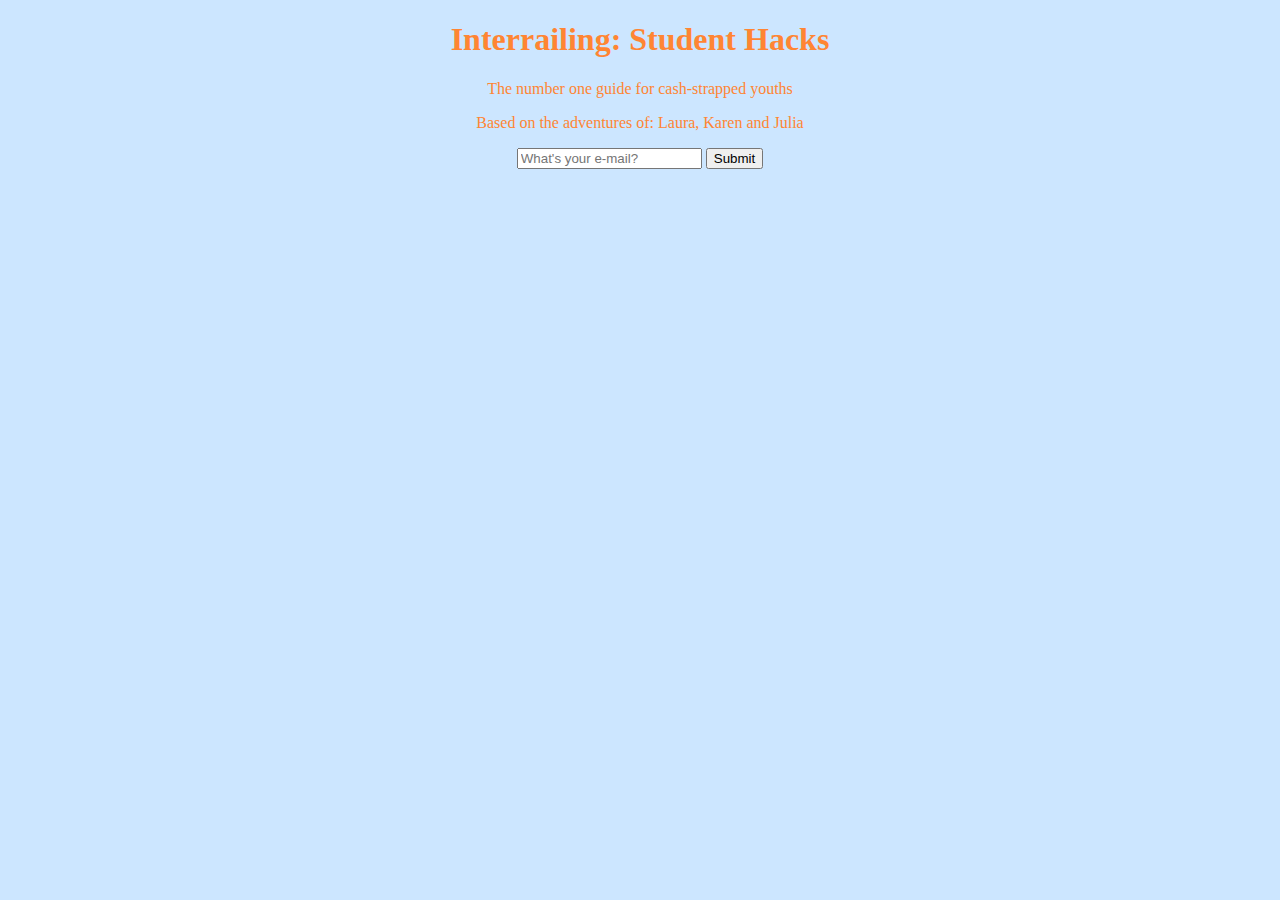
==== changes1.html @ 15ae0209 "Add files via upload" ====
<!DOCTYPE html>
<head>
<style>
	body {
		text-align: center;
		color:  #ff8533;
		font-size: 56; 
		background-color: #cce6ff;
		background-image: url("http://www.telegraph.co.uk/content/dam/Travel/2017/July/Venice-II-travel-Getty-xlarge.jpg");
	}
</style>
</head>
<html>
<body>

<h1>Interrailing: Student Hacks</h1>
<p>The number one guide for cash-strapped youths</p>
<p> Based on the adventures of: Laura, Karen and Julia </p>
<input type="email" placeholder="What's your e-mail?">
<input type="submit">
</body>
</html>
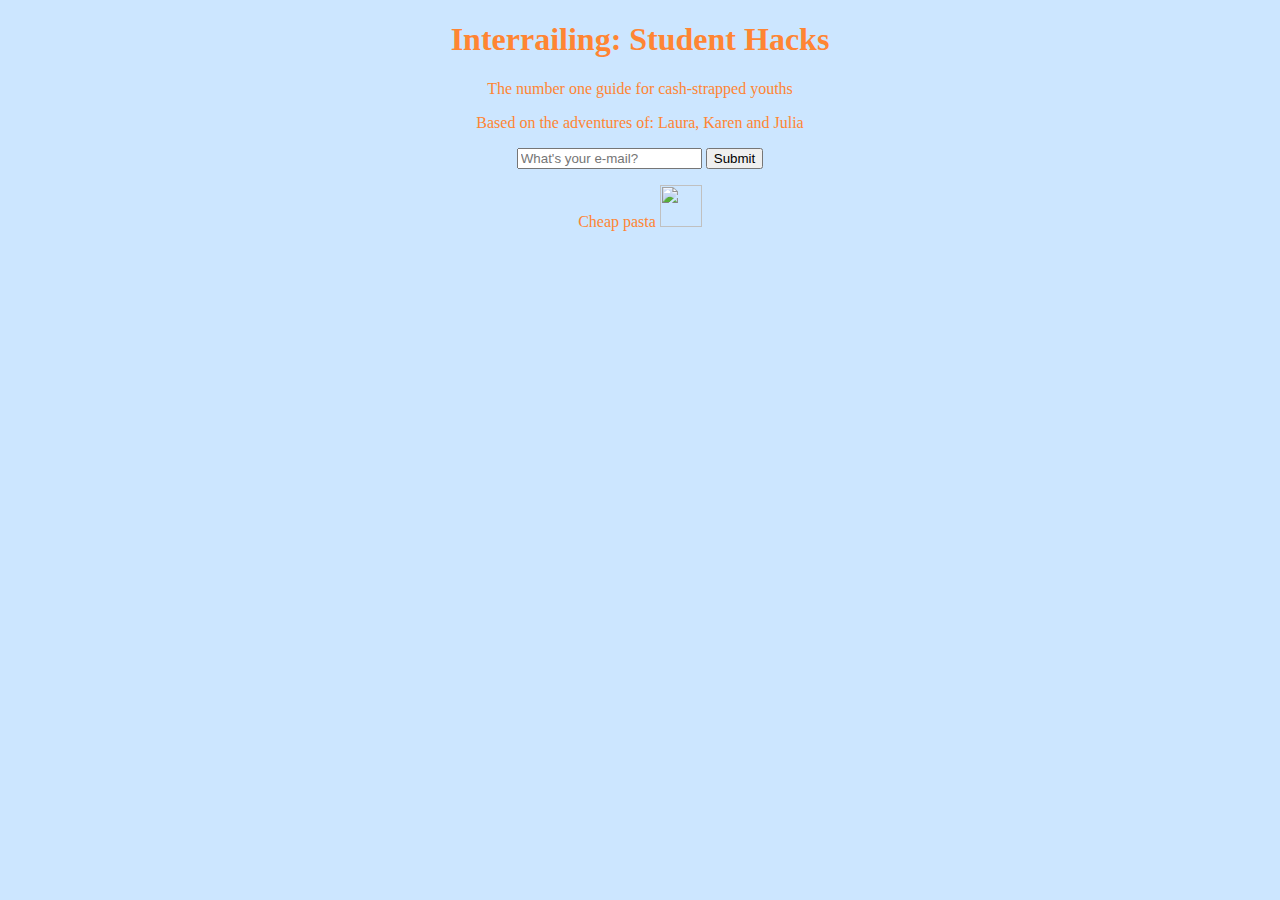
==== commit ac2357a3: "Add files via upload" ====
--- a/changes1.html
+++ b/changes1.html
@@ -18,5 +18,11 @@
 <p> Based on the adventures of: Laura, Karen and Julia </p>
 <input type="email" placeholder="What's your e-mail?">
 <input type="submit">
+<p>
+Cheap pasta 
+<a href="https://www.tripadvisor.co.uk/Restaurants-g187870-c26-zfp16-Venice_Veneto.html">
+<img src="pasta.jpg" width="42" height="42" border="0">
+</a>
+</p>
 </body>
 </html>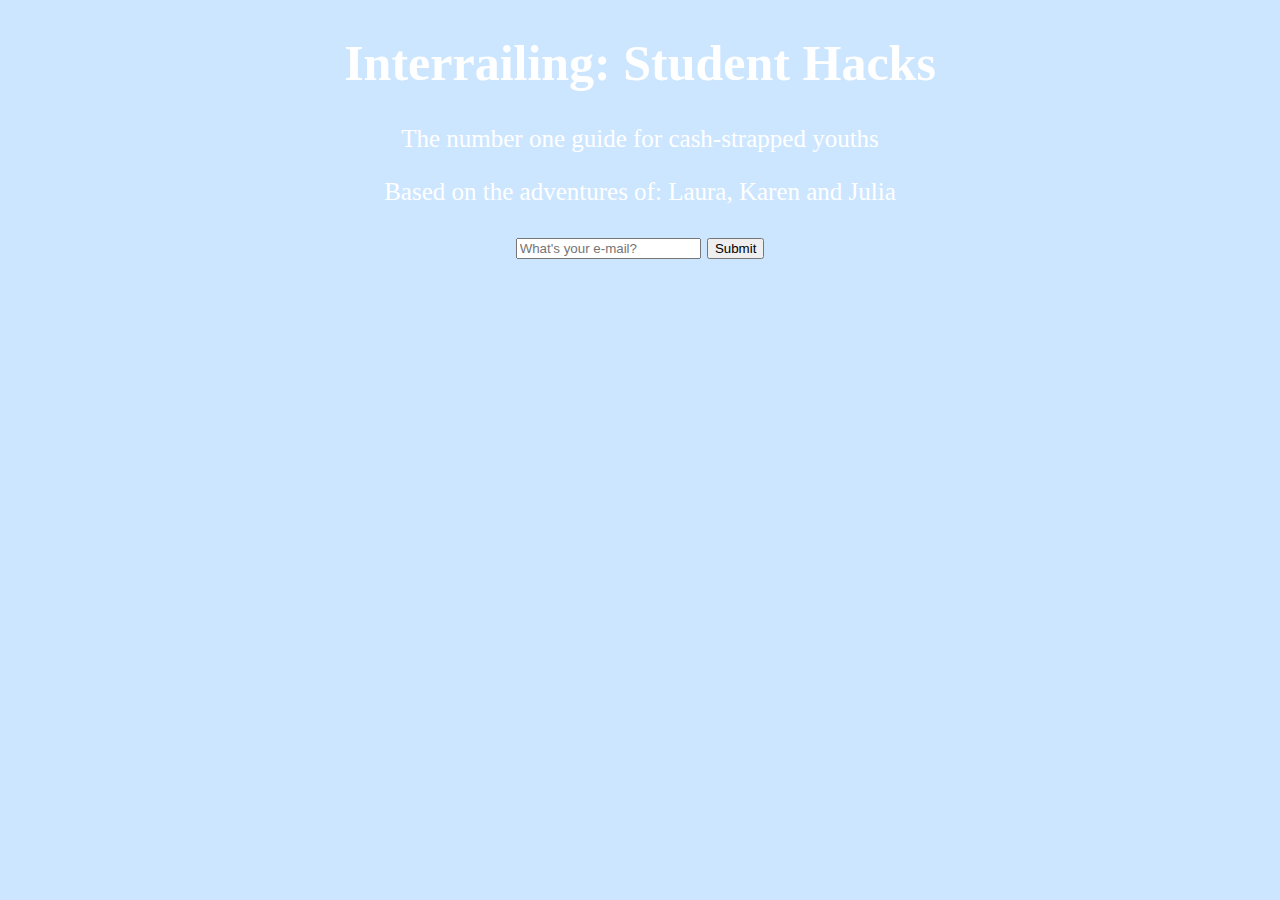
==== commit bd855fcb: "Add files via upload" ====
--- a/changes1.html
+++ b/changes1.html
@@ -3,10 +3,11 @@
 <style>
 	body {
 		text-align: center;
-		color:  #ff8533;
-		font-size: 56; 
+		color:  white;
+		font-size: 25px; 
 		background-color: #cce6ff;
 		background-image: url("http://www.telegraph.co.uk/content/dam/Travel/2017/July/Venice-II-travel-Getty-xlarge.jpg");
+		font-family: 'Avenir';
 	}
 </style>
 </head>
@@ -18,11 +19,5 @@
 <p> Based on the adventures of: Laura, Karen and Julia </p>
 <input type="email" placeholder="What's your e-mail?">
 <input type="submit">
-<p>
-Cheap pasta 
-<a href="https://www.tripadvisor.co.uk/Restaurants-g187870-c26-zfp16-Venice_Veneto.html">
-<img src="pasta.jpg" width="42" height="42" border="0">
-</a>
-</p>
 </body>
 </html>